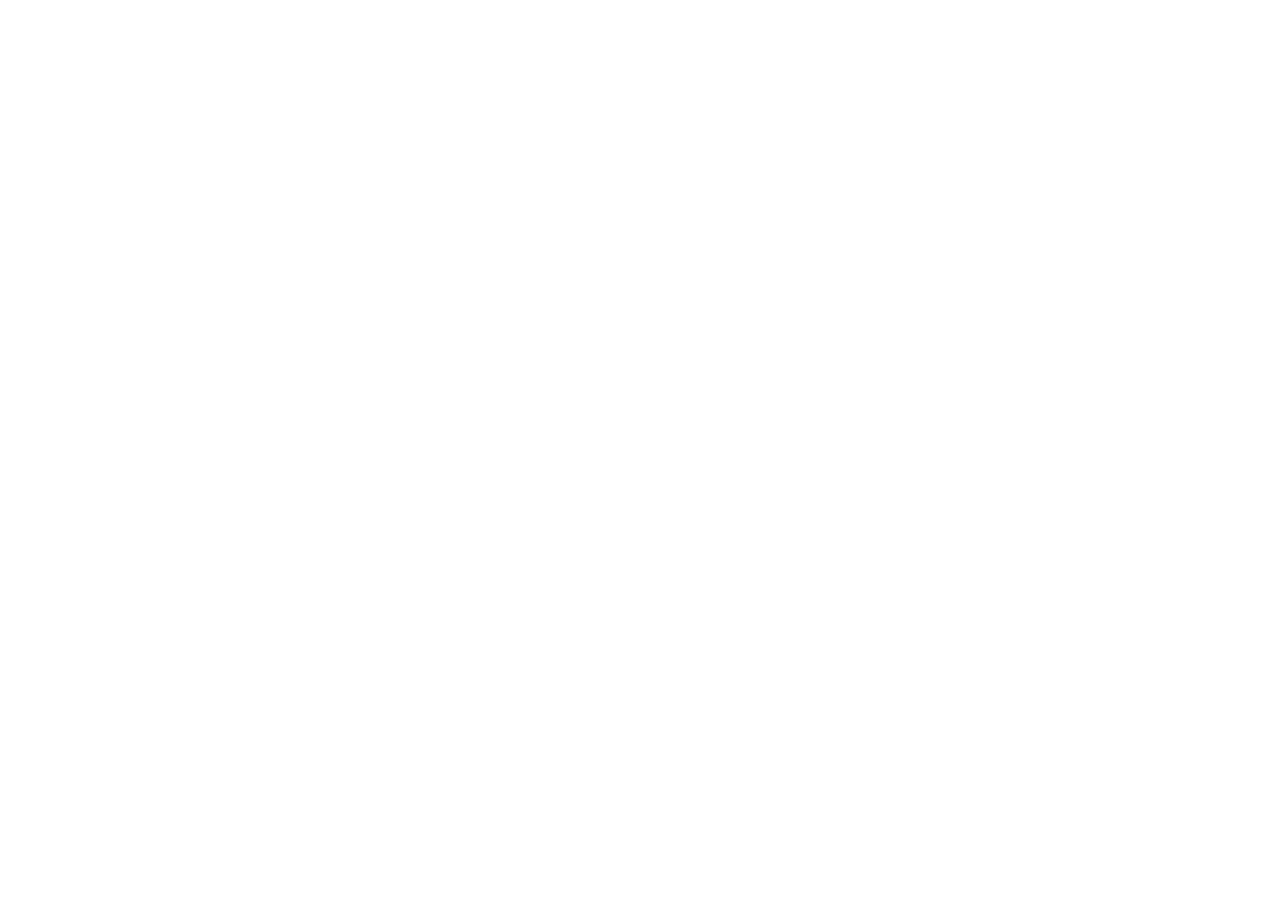
==== FrontEnd/Trabajo_en_grupo/index.html @ 21cef31f "update" ====
<!DOCTYPE html>
<html lang="en">
  <head>
    <meta charset="UTF-8" />
    <meta name="viewport" content="width=device-width, initial-scale=1.0" />
    <title>Document</title>
  </head>
  <body></body>
</html>
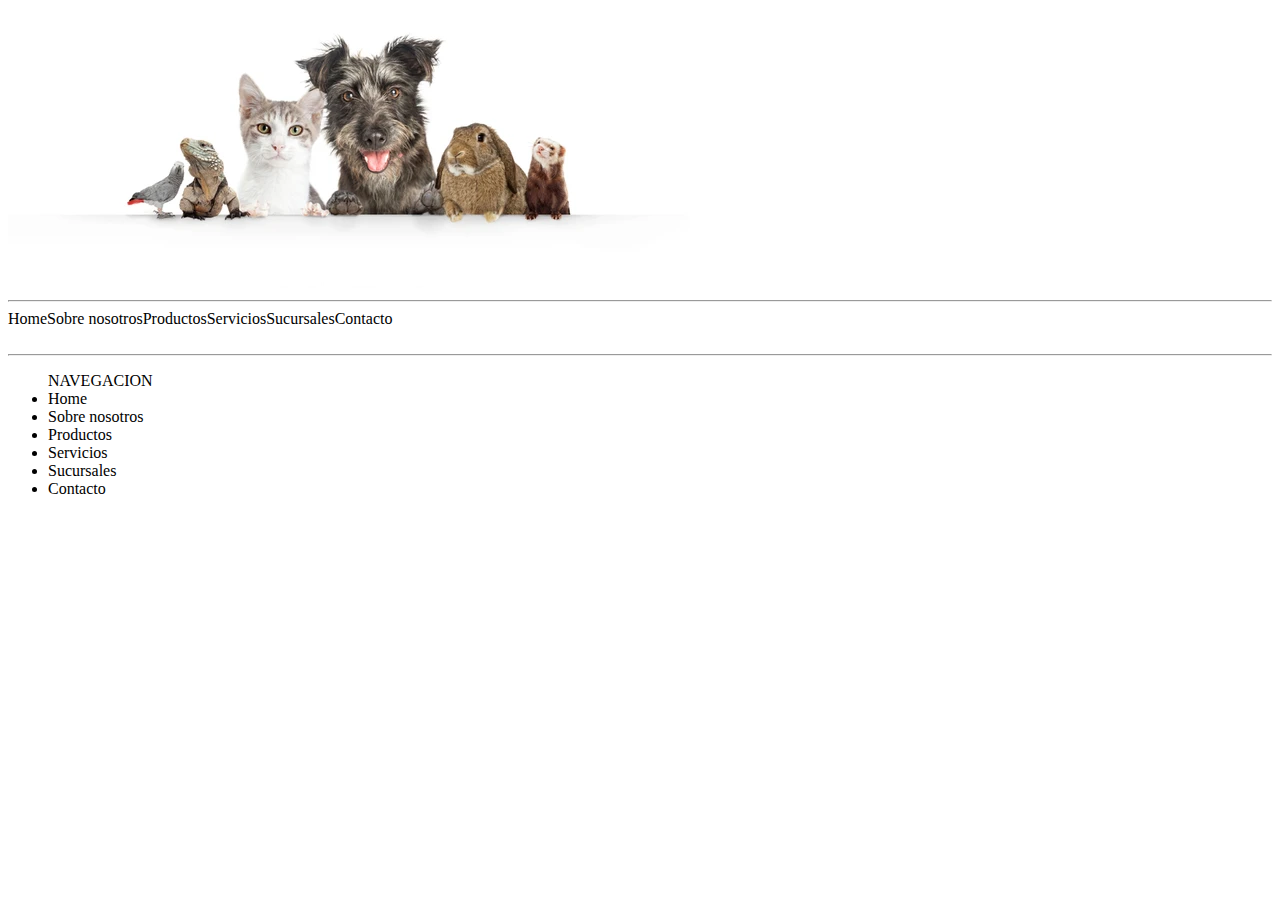
==== commit 5561c59e: "update" ====
--- a/FrontEnd/Trabajo_en_grupo/index.html
+++ b/FrontEnd/Trabajo_en_grupo/index.html
@@ -3,7 +3,37 @@
   <head>
     <meta charset="UTF-8" />
     <meta name="viewport" content="width=device-width, initial-scale=1.0" />
-    <title>Document</title>
+    <title>Veterinaria</title>
+    <link href="./style/style.css" rel="stylesheet" type="text/css" />
+
+    <header>
+      <img src="./src/img/banner.png" />
+      <hr />
+    </header>
+    <nav>
+      <div>Home</div>
+      <div>Sobre nosotros</div>
+      <div>Productos</div>
+      <div>Servicios</div>
+      <div>Sucursales</div>
+      <div>Contacto</div>
+    </nav>
+    <aside></aside>
+    <footer>
+      <br />
+      <hr />
+      <div>
+        <ul>
+          NAVEGACION
+          <li>Home</li>
+          <li>Sobre nosotros</li>
+          <li>Productos</li>
+          <li>Servicios</li>
+          <li>Sucursales</li>
+          <li>Contacto</li>
+        </ul>
+      </div>
+    </footer>
   </head>
   <body></body>
 </html>
--- a/FrontEnd/Trabajo_en_grupo/style/style.css
+++ b/FrontEnd/Trabajo_en_grupo/style/style.css
@@ -0,0 +1,3 @@
+nav {
+  display: flex;
+}
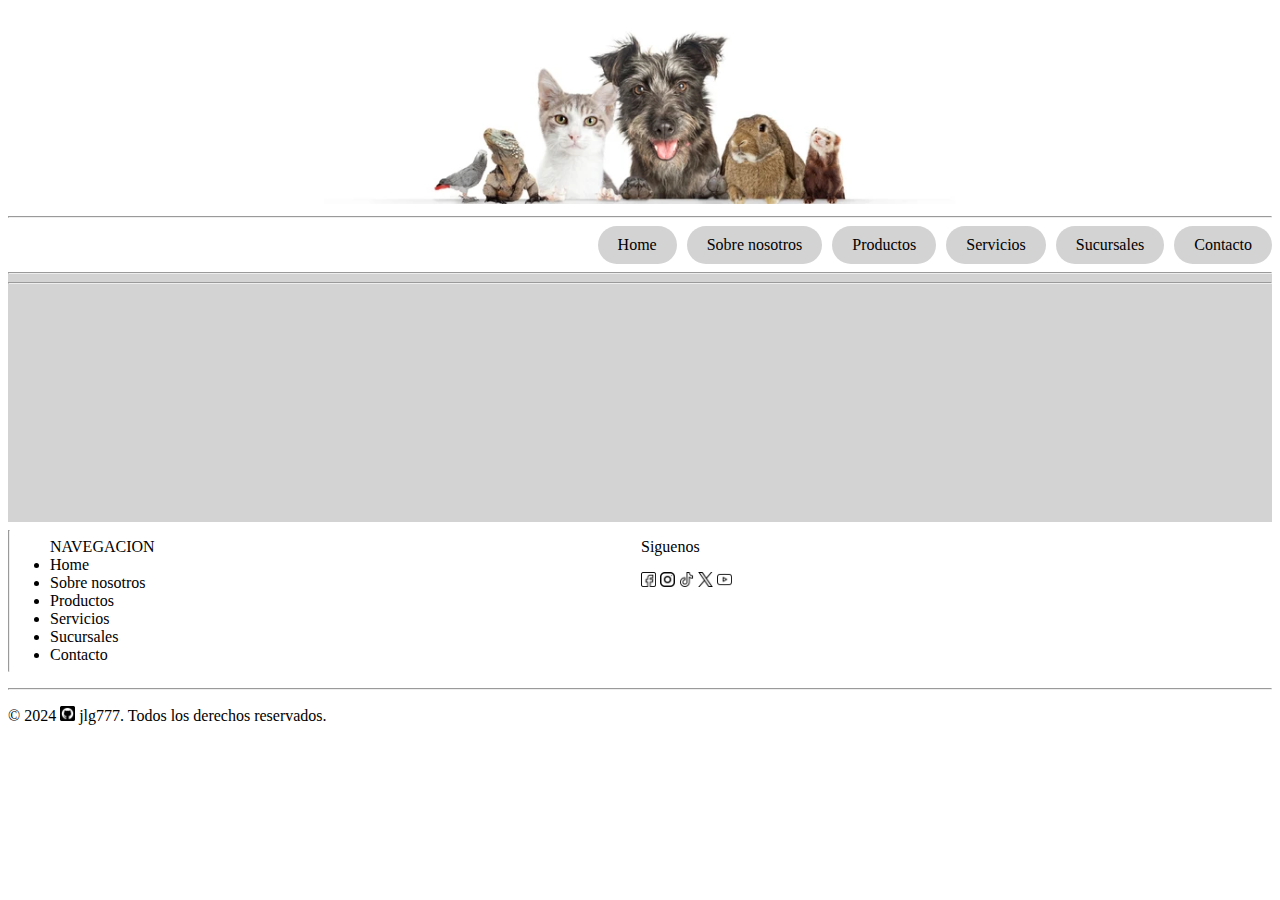
==== commit 49930925: "update" ====
--- a/FrontEnd/Trabajo_en_grupo/index.html
+++ b/FrontEnd/Trabajo_en_grupo/index.html
@@ -7,7 +7,7 @@
     <link href="./style/style.css" rel="stylesheet" type="text/css" />
 
     <header>
-      <img src="./src/img/banner.png" />
+      <img src="./src/img/banner.png" alt="Banner" class="logo" />
       <hr />
     </header>
     <nav>
@@ -18,11 +18,15 @@
       <div>Sucursales</div>
       <div>Contacto</div>
     </nav>
-    <aside></aside>
+    <aside>
+      <hr />
+      <div></div>
+      <hr />
+    </aside>
     <footer>
       <br />
       <hr />
-      <div>
+      <div class="column">
         <ul>
           NAVEGACION
           <li>Home</li>
@@ -33,7 +37,21 @@
           <li>Contacto</li>
         </ul>
       </div>
+      <div class="column icons">
+        <p>Siguenos</p>
+        <img src="./src/img/Socials/facebook.png" alt="" />
+        <img src="./src/img/Socials/instagram.png" alt="" />
+        <img src="./src/img/Socials/tik-tok.png" alt="" />
+        <img src="./src/img/Socials/x.png" alt="" />
+        <img src="./src/img/Socials/youtube.png" alt="" />
+      </div>
     </footer>
+    <hr />
+    <p class="icons copy">
+      &copy; 2024
+      <img src="./src/img/Socials/github.png" /> jlg777. Todos los derechos
+      reservados.
+    </p>
   </head>
   <body></body>
 </html>
--- a/FrontEnd/Trabajo_en_grupo/style/style.css
+++ b/FrontEnd/Trabajo_en_grupo/style/style.css
@@ -1,3 +1,47 @@
+header {
+  text-align: center; /* Alinea el contenido al centro */
+}
+
+.logo {
+  max-width: 50%; /* Define el ancho máximo de la imagen */
+  height: auto; /* Permite que la altura se ajuste automáticamente */
+}
+
 nav {
   display: flex;
+  justify-content: flex-end; /* Alinea los elementos a la derecha */
 }
+
+nav div {
+  padding: 10px 20px; /* Añade un espacio alrededor del texto */
+  border-radius: 20px; /* Aplica bordes redondeados */
+  background-color: lightgray; /* Color de fondo */
+  margin-left: 10px; /* Añade un espacio entre los elementos */
+}
+
+nav div:hover {
+  background-color: gray; /* Cambia el color de fondo al pasar el cursor */
+}
+
+aside {
+  height: 250px; /* Ocupa el 50% del ancho de la pantalla */
+  background-color: lightgray; /* Solo para visualización */
+}
+
+footer {
+  display: flex;
+  justify-content: space-around; /* Ajusta el espacio entre las columnas */
+}
+
+.column {
+  flex: 1; /* Ajusta el tamaño de las columnas para que sean iguales */
+}
+
+.icons img {
+  width: 15px;
+  height: 15px;
+}
+
+.copy {
+  align-items: flex-end;
+}
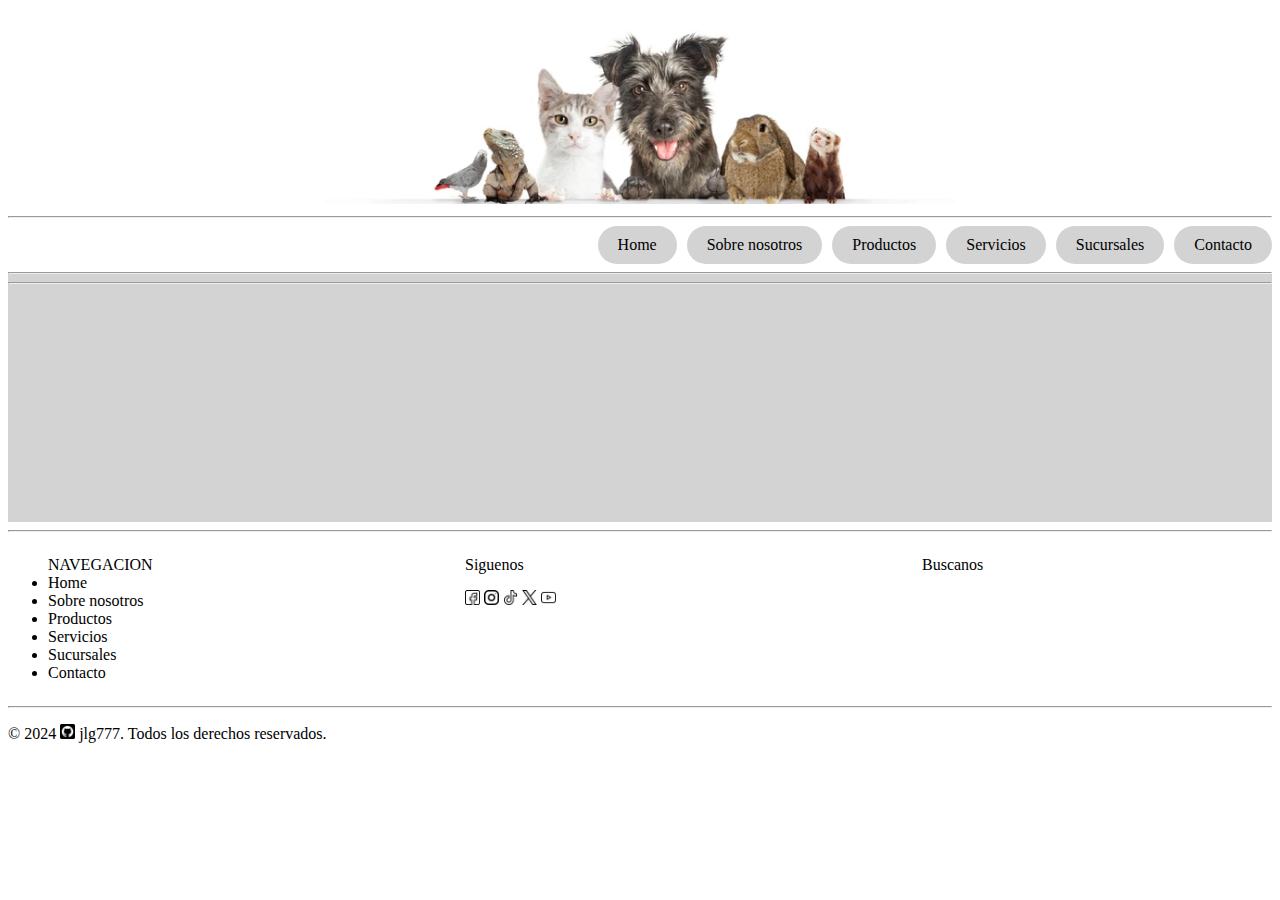
==== commit ac927047: "update" ====
--- a/FrontEnd/Trabajo_en_grupo/index.html
+++ b/FrontEnd/Trabajo_en_grupo/index.html
@@ -23,9 +23,8 @@
       <div></div>
       <hr />
     </aside>
+    <hr />
     <footer>
-      <br />
-      <hr />
       <div class="column">
         <ul>
           NAVEGACION
@@ -45,6 +44,18 @@
         <img src="./src/img/Socials/x.png" alt="" />
         <img src="./src/img/Socials/youtube.png" alt="" />
       </div>
+      <div>
+        <p>Buscanos</p>
+        <iframe
+          src="https://www.google.com/maps/embed?pb=!1m18!1m12!1m3!1d1991.4508006275667!2d-68.83868384427699!3d-32.91911084413958!2m3!1f0!2f0!3f0!3m2!1i1024!2i768!4f13.1!3m3!1m2!1s0x967e09614217a579%3A0xc9d040ef7f9f4b6a!2sEstadio%20Feliciano%20Gambarte!5e0!3m2!1ses!2sar!4v1710355436559!5m2!1ses!2sar"
+          width="350"
+          height="100"
+          style="border: 0"
+          allowfullscreen=""
+          loading="lazy"
+          referrerpolicy="no-referrer-when-downgrade"
+        ></iframe>
+      </div>
     </footer>
     <hr />
     <p class="icons copy">
